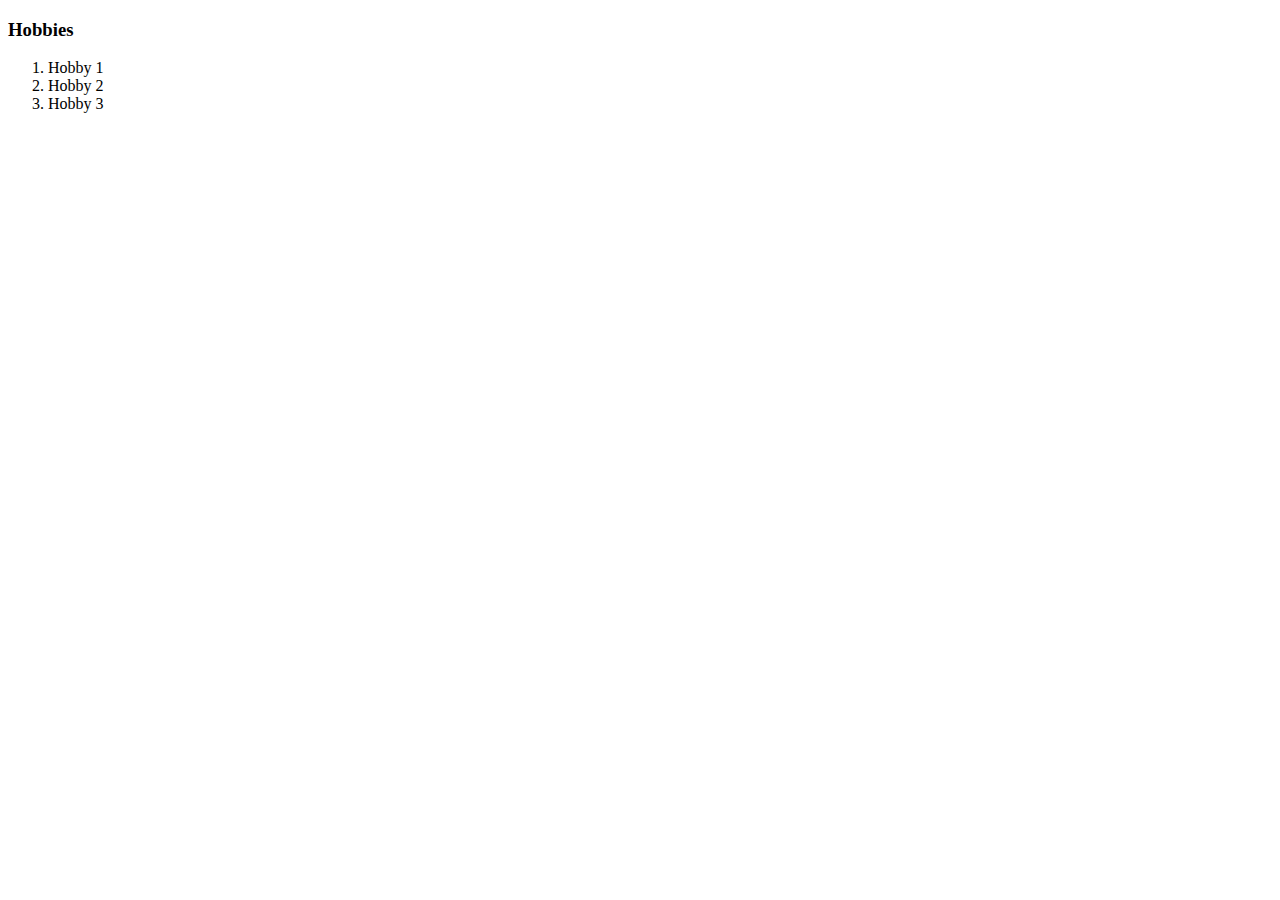
==== hobbies.html @ dfbb1948 "Add initial cv website files" ====
<!DOCTYPE html>
<html lang="en">
<head>
    <meta charset="UTF-8">
    <meta name="viewport" content="width=device-width, initial-scale=1.0">
    <title>Hobbies</title>
</head>
<body>
    <h3>Hobbies</h3>
    <ol>
        <li>Hobby 1</li>
        <li>Hobby 2</li>
        <li>Hobby 3</li>
    </ol>
</body>
</html>
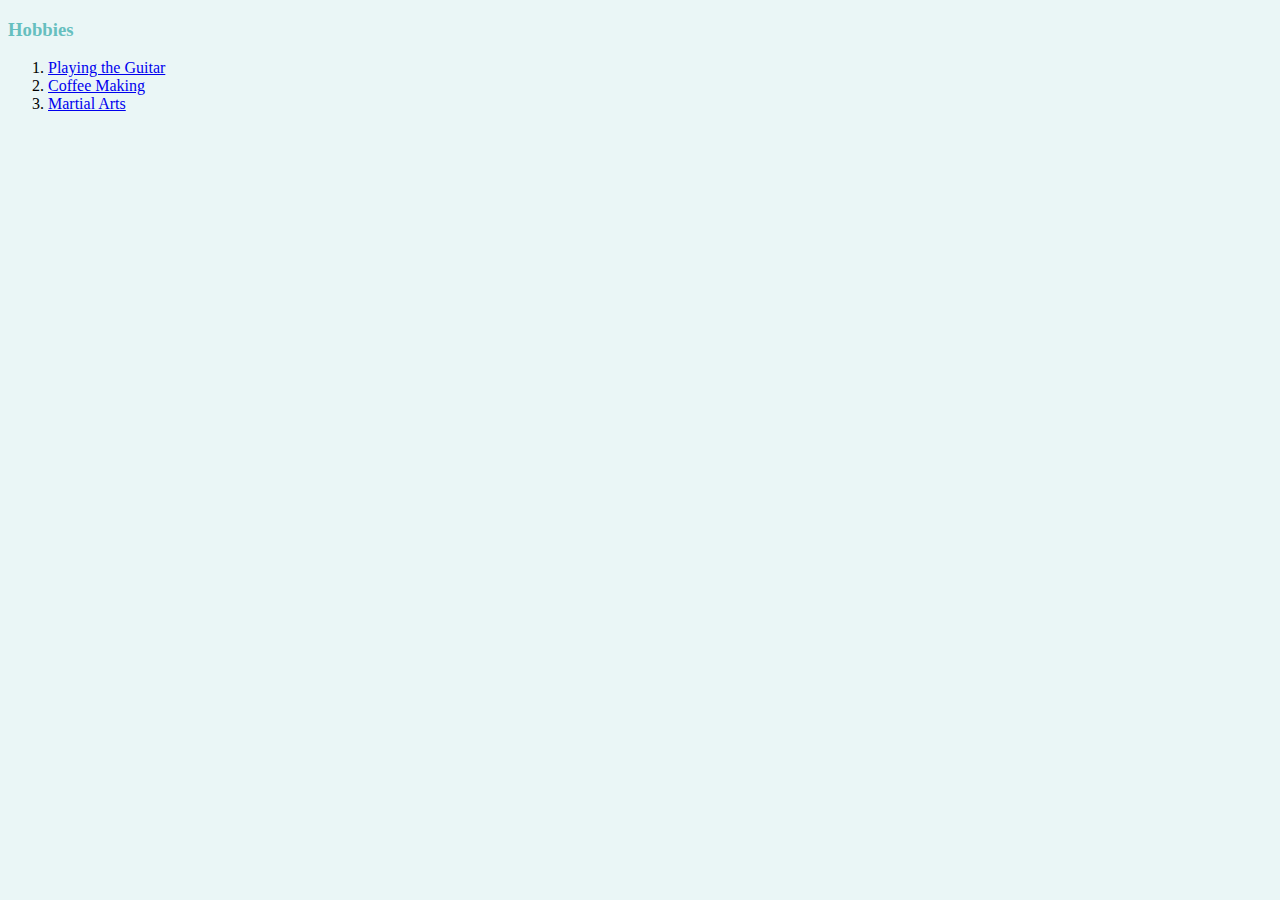
==== commit 52980a7d: "Updated cv with new changes" ====
--- a/hobbies.html
+++ b/hobbies.html
@@ -2,15 +2,17 @@
 <html lang="en">
 <head>
     <meta charset="UTF-8">
+	<meta http-equiv="X-UA-Compatible" content="IE=edge">
     <meta name="viewport" content="width=device-width, initial-scale=1.0">
     <title>Hobbies</title>
+    <link rel="stylesheet" href="css/styles.css">
 </head>
 <body>
     <h3>Hobbies</h3>
     <ol>
-        <li>Hobby 1</li>
-        <li>Hobby 2</li>
-        <li>Hobby 3</li>
-    </ol>
+		<li><a href="https://www.youtube.com/">Playing the Guitar</a></li>
+		<li><a href="https://www.google.com/">Coffee Making</a></li>
+		<li><a href="https://www.facebook.com/">Martial Arts</a></li>
+	</ol>
 </body>
 </html>--- a/css/styles.css
+++ b/css/styles.css
@@ -0,0 +1,19 @@
+body {
+	background-color: #EAF6F6;
+}
+
+hr {
+	border-style: none;
+	border-top-style: dotted;
+	width: 5%;
+	border-color: grey;
+	border-width: 5px;
+}
+
+img {
+	height: 150px;
+}
+
+h1,h3 {
+	color: #66BFBF;
+}